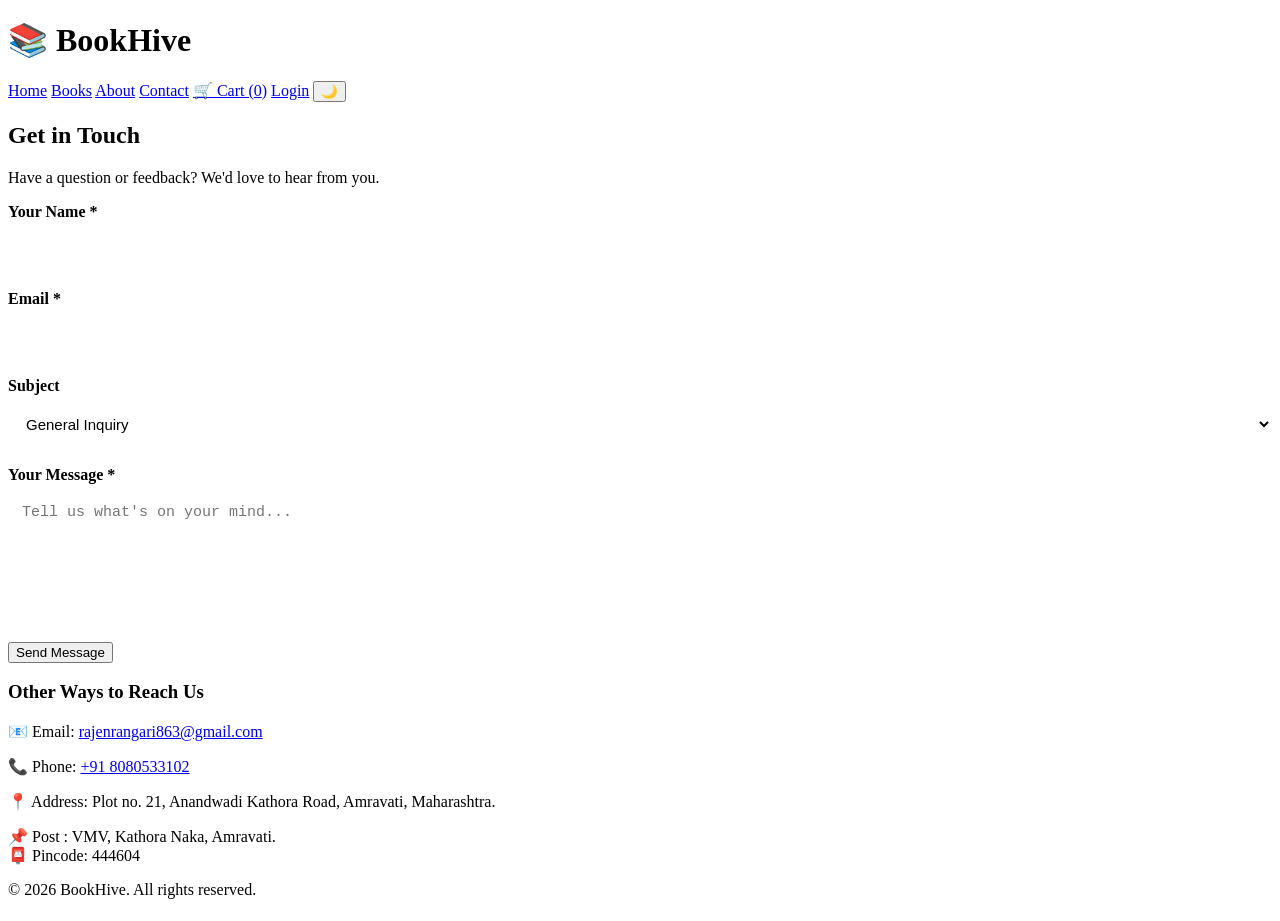
==== contact.html @ 47d4fca6 "update contact page" ====
<!doctype html>
<html lang="en">
  <head>
    <meta charset="UTF-8" />
    <meta name="viewport" content="width=device-width, initial-scale=1.0" />
    <title>Contact Us – BookHive</title>
    <link rel="icon" href="images/favicon.ico" />
    <link rel="stylesheet" href="css/style.css" />
    <link rel="stylesheet" href="css/form.css" />
    <link rel="stylesheet" href="css/responsive.css" />
  </head>
  <body>
    <header>
      <h1>📚 BookHive</h1>
      <nav>
        <a href="index.html">Home</a>
        <a href="books.html">Books</a>
        <a href="about.html">About</a>
        <a href="contact.html">Contact</a>
        <a href="cart.html" id="cart-link"
          >🛒 Cart (<span id="cart-count">0</span>)</a
        >
        <a href="login.html">Login</a>
        <button id="theme-toggle" type="button">🌙</button>
      </nav>
    </header>

    <main>
      <section class="page-header">
        <h2>Get in Touch</h2>
        <p>Have a question or feedback? We'd love to hear from you.</p>
      </section>
      <section class="contact-section">
        <form action="#" method="POST" class="contact-form">
          <div class="form-group">
            <label for="name">Your Name *</label>
            <input type="text" id="name" name="name" required />
          </div>
          <div class="form-group">
            <label for="email">Email *</label>
            <input type="email" id="email" name="email" required />
          </div>
          <div class="form-group">
            <label for="subject">Subject</label>
            <select id="subject" name="subject">
              <option value="general">General Inquiry</option>
              <option value="order">Order Issue</option>
              <option value="suggestion">Book Suggestion</option>
              <option value="partnership">Partnership</option>
            </select>
          </div>
          <div class="form-group">
            <label for="message">Your Message *</label>
            <textarea
              id="message"
              name="message"
              rows="6"
              placeholder="Tell us what's on your mind..."
              required
            ></textarea>
          </div>
          <button type="submit" class="btn-primary">Send Message</button>
        </form>

        <div class="contact-info">
          <h3>Other Ways to Reach Us</h3>
          <p>
            📧 Email:
            <a href="mailto:hello@bookhive.in">rajenrangari863@gmail.com</a>
          </p>
          <p>📞 Phone: <a href="tel:+918012345678">+91 8080533102</a></p>
          <p>
            📍 Address: Plot no. 21, Anandwadi Kathora Road, Amravati,
            Maharashtra.
          </p>
          <p>
            📌 Post : VMV, Kathora Naka, Amravati. <br />
            📮 Pincode: 444604
          </p>
        </div>
      </section>
    </main>

    <footer>
      <div class="footer-bottom">
        <p>&copy; 2026 BookHive. All rights reserved.</p>
      </div>
    </footer>

    <script src="js/cart.js"></script>
    <script src="js/main.js"></script>
  </body>
</html>
---- css/form.css ----
/* =====================================
   LOGIN & SIGNUP FORM
===================================== */

.form-section{
    max-width:500px;
    margin:60px auto;
    padding:40px;
    background:var(--bg-card);
    border-radius:24px;
    box-shadow:var(--shadow);
}

.form-section h2{
    text-align:center;
    color:var(--primary);
    margin-bottom:10px;
}

.form-section > p{
    text-align:center;
    color:var(--text-muted);
    margin-bottom:30px;
}

.form-group{
    margin-bottom:20px;
}

.form-group label{
    display:block;
    margin-bottom:8px;
    font-weight:600;
}

.form-group input,
.form-group select,
.form-group textarea{
    width:100%;
    padding:12px 14px;
    border:1px solid var(--border);
    border-radius:12px;
    background:var(--bg-card);
    color:var(--text-main);
    font-size:15px;
}

.form-group input:focus,
.form-group select:focus,
.form-group textarea:focus{
    outline:none;
    border-color:var(--primary);
}

/* =====================================
   PASSWORD FIELD
===================================== */

.password-wrapper{
    position:relative;
}

.password-wrapper input{
    padding-right:55px;
}

#toggle-password{
    position:absolute;
    right:12px;
    top:50%;
    transform:translateY(-50%);

    border:none;
    background:none;

    cursor:pointer;

    font-size:18px;
    padding:4px;
}

/* =====================================
   CHECKBOX
===================================== */

.checkbox-group{
    display:flex;
    align-items:center;
    gap:10px;
}

.checkbox-group input{
    width:auto;
}

.checkbox-group label{
    margin:0;
}

/* =====================================
   BUTTON
===================================== */

.login-form .btn-primary,
.signup-form .btn-primary{
    width:100%;
    margin-top:10px;
}

/* =====================================
   LINKS
===================================== */

.form-link{
    text-align:center;
    margin-top:15px;
}

.form-link a{
    color:var(--primary);
    text-decoration:none;
    font-weight:600;
}

.form-link a:hover{
    text-decoration:underline;
}
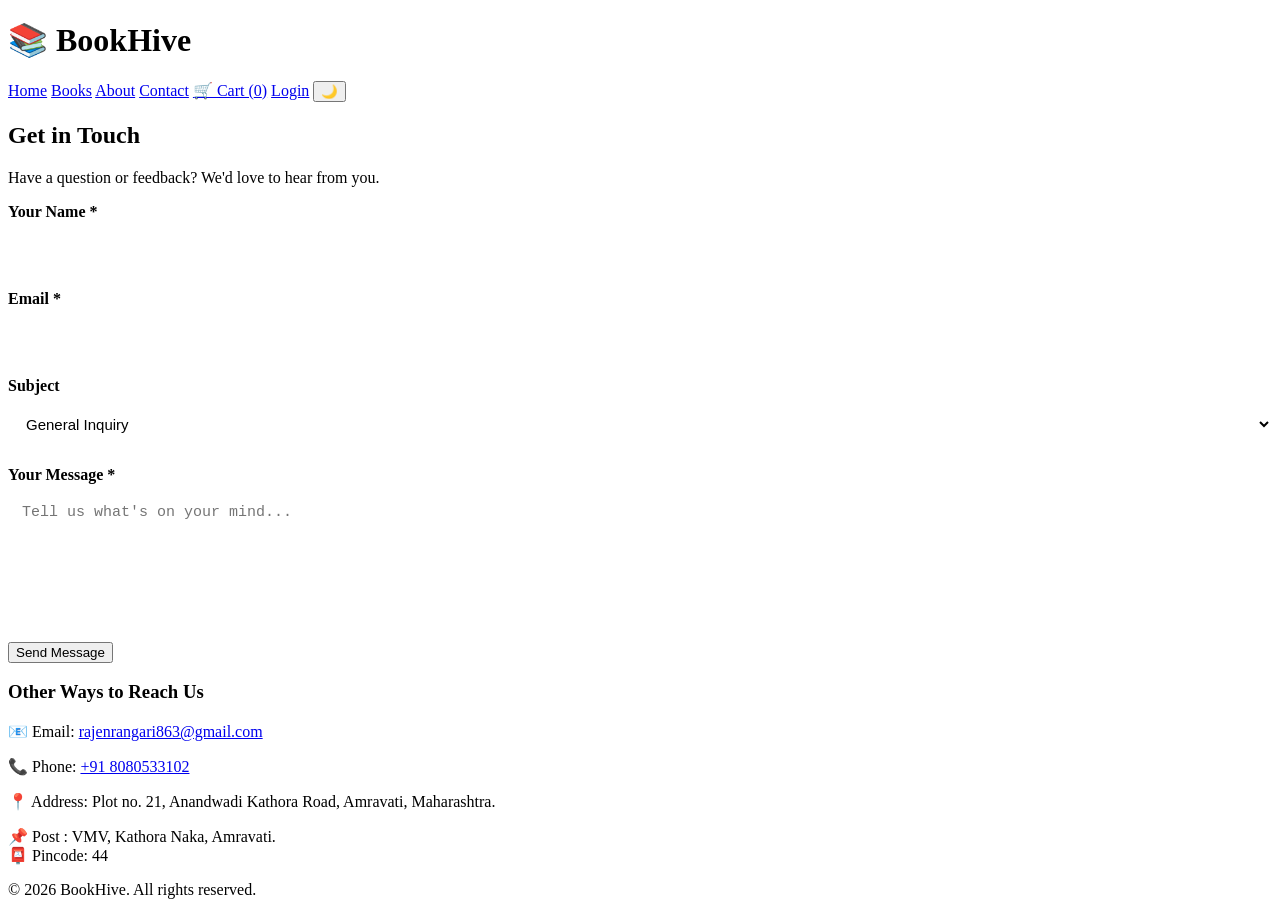
==== commit e42fcfdf: "contact updated" ====
--- a/contact.html
+++ b/contact.html
@@ -66,16 +66,18 @@
           <h3>Other Ways to Reach Us</h3>
           <p>
             📧 Email:
-            <a href="mailto:hello@bookhive.in">rajenrangari863@gmail.com</a>
+            <a href="mailto:rajenrangari863@gmail.com"
+              >rajenrangari863@gmail.com</a
+            >
           </p>
-          <p>📞 Phone: <a href="tel:+918012345678">+91 8080533102</a></p>
+          <p>📞 Phone: <a href="tel:++91 8080533102">+91 8080533102</a></p>
           <p>
             📍 Address: Plot no. 21, Anandwadi Kathora Road, Amravati,
             Maharashtra.
           </p>
           <p>
-            📌 Post : VMV, Kathora Naka, Amravati. <br />
-            📮 Pincode: 444604
+            📌 Post : VMV, Kathora Naka, Amravati.<br />
+            📮 Pincode: 44
           </p>
         </div>
       </section>
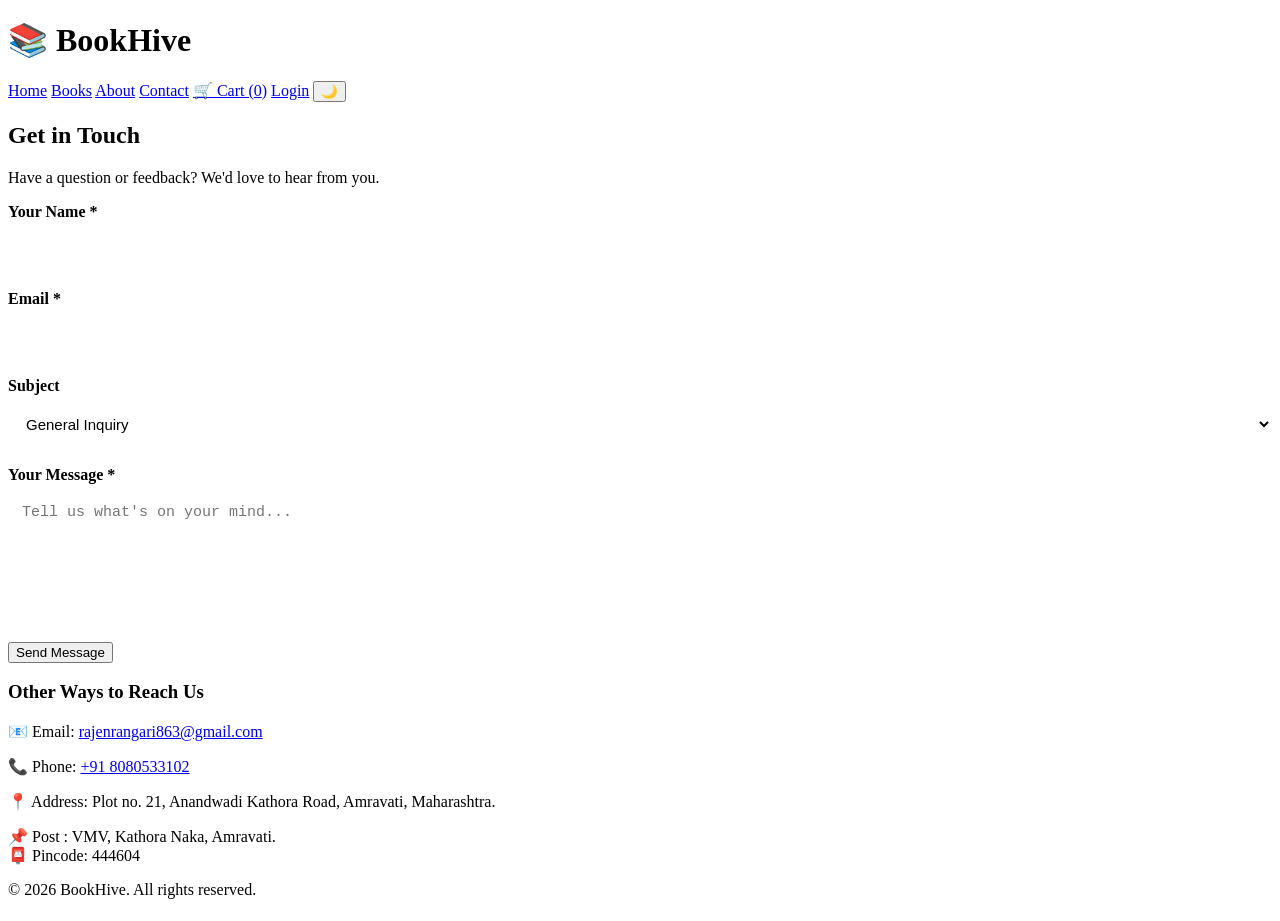
==== commit bc80ee66: "contact updated" ====
--- a/contact.html
+++ b/contact.html
@@ -77,7 +77,7 @@
           </p>
           <p>
             📌 Post : VMV, Kathora Naka, Amravati.<br />
-            📮 Pincode: 44
+            📮 Pincode: 444604
           </p>
         </div>
       </section>
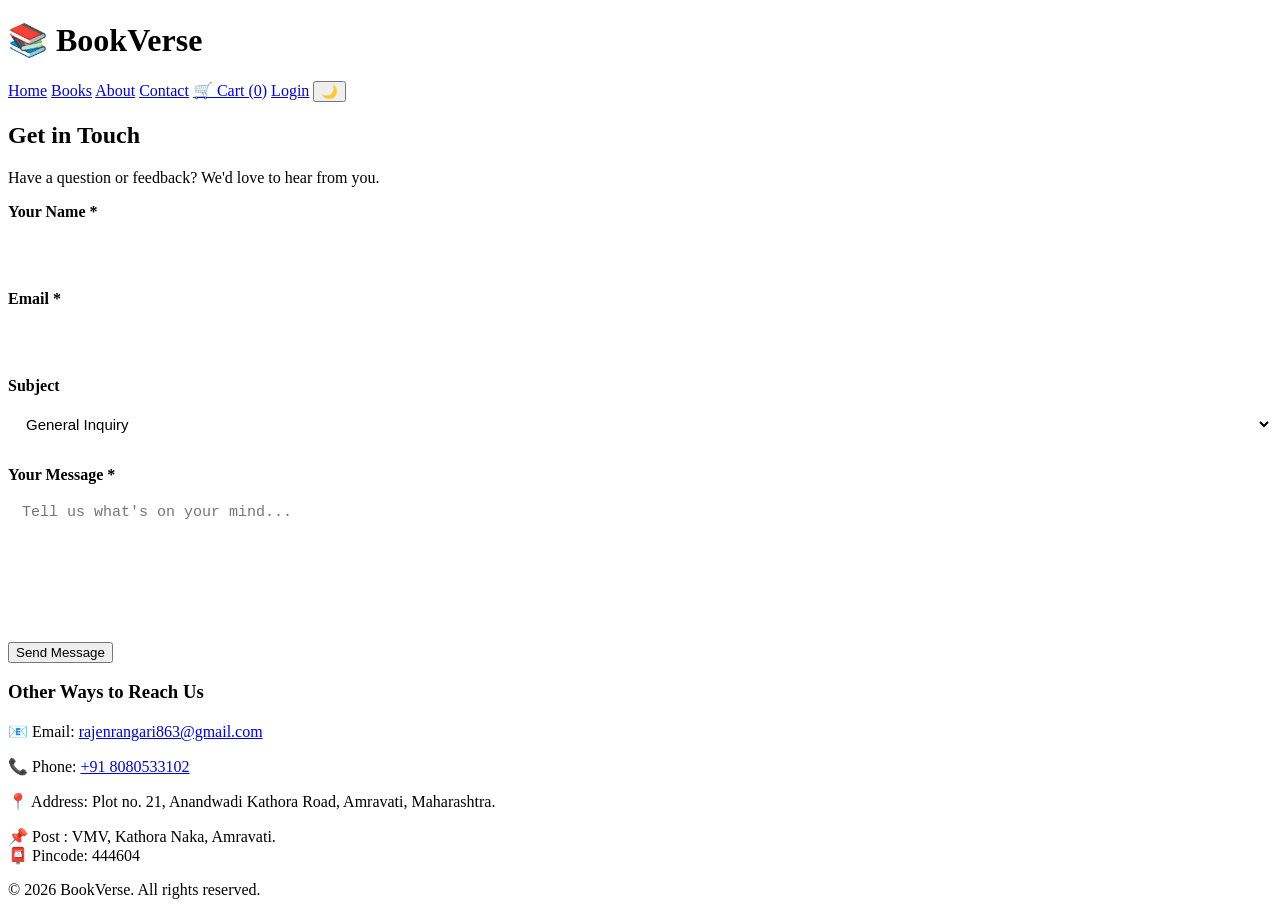
==== commit 5167d065: "updated with index.html" ====
--- a/contact.html
+++ b/contact.html
@@ -3,15 +3,15 @@
   <head>
     <meta charset="UTF-8" />
     <meta name="viewport" content="width=device-width, initial-scale=1.0" />
-    <title>Contact Us – BookHive</title>
-    <link rel="icon" href="images/favicon.ico" />
+    <title>Contact Us – BookVerse</title>
+    <link rel="icon" href="assests/image/favicon.ico" />
     <link rel="stylesheet" href="css/style.css" />
     <link rel="stylesheet" href="css/form.css" />
     <link rel="stylesheet" href="css/responsive.css" />
   </head>
   <body>
     <header>
-      <h1>📚 BookHive</h1>
+      <h1>📚 BookVerse</h1>
       <nav>
         <a href="index.html">Home</a>
         <a href="books.html">Books</a>
@@ -85,7 +85,7 @@
 
     <footer>
       <div class="footer-bottom">
-        <p>&copy; 2026 BookHive. All rights reserved.</p>
+        <p>&copy; 2026 BookVerse. All rights reserved.</p>
       </div>
     </footer>
 
